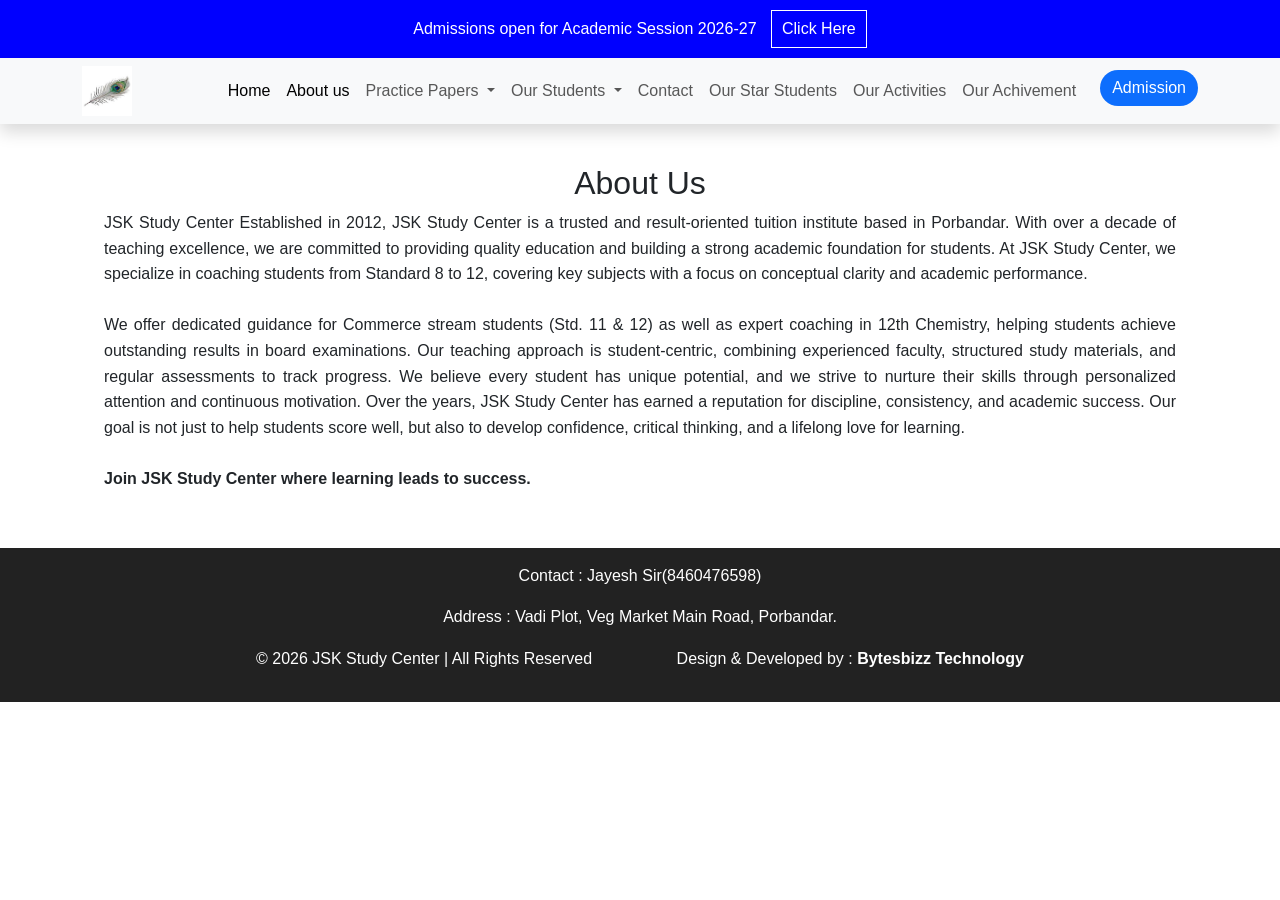
==== about.html @ fffa3562 "first commit" ====
<!DOCTYPE html>
<html lang="en">
<head>
    <meta charset="UTF-8">
    <meta name="viewport" content="width=device-width, initial-scale=1.0">
    <title>JSK Study Center</title>
       <link href="image/logo.jpeg" rel="icon">
    <link href="https://cdn.jsdelivr.net/npm/bootstrap@5.3.8/dist/css/bootstrap.min.css" rel="stylesheet" integrity="sha384-sRIl4kxILFvY47J16cr9ZwB07vP4J8+LH7qKQnuqkuIAvNWLzeN8tE5YBujZqJLB" crossorigin="anonymous">
    <script src="https://cdn.jsdelivr.net/npm/bootstrap@5.3.8/dist/js/bootstrap.bundle.min.js" integrity="sha384-FKyoEForCGlyvwx9Hj09JcYn3nv7wiPVlz7YYwJrWVcXK/BmnVDxM+D2scQbITxI" crossorigin="anonymous"></script>
<link rel="stylesheet" href="style.css">
</head>

<body>

   <div class="top-bar">
    Admissions open for Academic Session 2026-27
    <a href="contact.html"><button>Click Here</button></a>
</div>
    <!-- HEADER -->
<nav class="navbar navbar-expand-lg navbar-light bg-light sticky-top shadow">
  <div class="container">

    <!-- LOGO -->
      <img src="image/logo.jpeg" alt="" height="50">

    <!-- MOBILE BUTTON -->
    <button class="navbar-toggler" type="button" data-bs-toggle="collapse" data-bs-target="#navbarNav">
      <span class="navbar-toggler-icon"></span>
    </button>

    <!-- MENU -->
    <div class="collapse navbar-collapse" id="navbarNav">

      <ul class="navbar-nav ms-auto">

        <li class="nav-item">
          <a class="nav-link active" href="index.html">Home</a>
        </li>
        
        <li class="nav-item">
          <a class="nav-link active" href="about.html">About us</a>
        </li>

        <!-- DROPDOWN 1 -->
        <li class="nav-item dropdown">
          <a class="nav-link dropdown-toggle" href="#" data-bs-toggle="dropdown">
            Practice Papers
          </a>
          <ul class="dropdown-menu">
            <li><a class="dropdown-item" href="8.html">Class 8</a></li>
             <li><a class="dropdown-item" href="9.html">Class 9</a></li>
           <li><a class="dropdown-item" href="10.html">Class 10</a></li>
            <li><a class="dropdown-item" href="11.html">Class 11</a></li>
            <!-- SUB MENU -->
            <li class="dropdown-submenu position-relative">
              <a class="dropdown-item dropdown-toggle" href="#">Class 12</a>
              <ul class="dropdown-menu">
                <li><a class="dropdown-item" href="12comm.html">Class 12 Commerce</a></li>
                <li><a class="dropdown-item" href="12chem.html">Class 12 Chemistry</a></li>
              </ul>
            </li>
          </ul>
        </li>

        <!-- DROPDOWN 2 -->
        <li class="nav-item dropdown">
          <a class="nav-link dropdown-toggle" href="#" data-bs-toggle="dropdown">
            Our Students
          </a>
          <ul class="dropdown-menu">
            <li><a class="dropdown-item" href="Top Student.html">Top Students</a></li>
            <li><a class="dropdown-item" href="Results.html">Results</a></li>
          </ul>
        </li>

        <li class="nav-item">
          <a class="nav-link" href="contact.html">Contact</a>

     <li class="nav-item">
          <a class="nav-link" href="our star.html">Our Star Students</a>
        </li>

        </li>
             <li class="nav-item">
          <a class="nav-link" href="our activity.html">Our Activities</a>
        </li>

     <li class="nav-item">
          <a class="nav-link" href="our achivement.html">Our Achivement</a>
        </li>

        <!-- BUTTON -->
        <li class="nav-item ms-3">
          <a class="btn btn-primary" href="admission.html">Admission</a>
        </li>

      </ul>

    </div>
  </div>
</nav>

</header>
<section id="about">
    <h2 align="center">About Us</h2>
    <p style="text-align: justify;">JSK Study Center

Established in 2012, JSK Study Center is a trusted and result-oriented tuition institute based in Porbandar. With over a decade of teaching excellence, we are committed to providing quality education and building a strong academic foundation for students.

At JSK Study Center, we specialize in coaching students from Standard 8 to 12, covering key subjects with a focus on conceptual clarity and academic performance.
<br><br> 
We offer dedicated guidance for Commerce stream students (Std. 11 & 12) as well as expert coaching in 12th Chemistry, helping students achieve outstanding results in board examinations.

Our teaching approach is student-centric, combining experienced faculty, structured study materials, and regular assessments to track progress. We believe every student has unique potential, and we strive to nurture their skills through personalized attention and continuous motivation.

Over the years, JSK Study Center has earned a reputation for discipline, consistency, and academic success. Our goal is not just to help students score well, but also to develop confidence, critical thinking, and a lifelong love for learning.
<br>
<br>
<b>Join JSK Study Center  where learning leads to success.</b>
</p>
</section>

<footer>
  <p> Contact : Jayesh Sir(8460476598)</p>
  <p>Address : Vadi Plot, Veg Market Main Road, Porbandar.</p>  
  <p>© 2026 JSK Study Center | All Rights Reserved &nbsp;&nbsp;&nbsp;&nbsp;&nbsp;&nbsp;&nbsp;&nbsp;&nbsp;&nbsp;&nbsp;&nbsp;&nbsp;&nbsp;&nbsp;&nbsp;&nbsp;&nbsp;Design & Developed by : <b>Bytesbizz Technology</b> </p>
</footer>
<!-- JAVASCRIPT -->
<script>
    function submitForm(e) {
        e.preventDefault();
        document.getElementById("msg").innerText = "✅ Form Submitted Successfully!";
    }
</script>

</body>
</html>
---- style.css ----
.top-bar {
    background: blue;
    color: white;
    text-align: center;
    padding: 10px;
}
.gallery{
    background-color:white;
    color:black;
}
.one{
    border-radius : 20px;
    background-color:blue;
    color :black;
    padding:20px;
    text-decoration :none;
}
.top-bar button {
    margin-left: 10px;
    padding: 5px 10px;
    border: 1px solid white;
    background: transparent;
    color: white;
    cursor: pointer;
}
        * {
            margin: 0;
            padding: 0;
            box-sizing: border-box;
            font-family: Arial, sans-serif;
        }

        body {
            line-height: 1.6;
        }

  /* SUBMENU FIX */
.dropdown-submenu:hover > .dropdown-menu {
    display: block;
    position: absolute;
    top: 0;
    left: 100%;
    margin-top: -1px;
}

/* Hover smooth */
.nav-link:hover {
    color: #0d6efd !important;
}

/* Button styling */
.btn-primary {
    border-radius: 20px;
}

        .hero {
            background: url('image/front.jpeg') no-repeat center/cover;
            height:500px;
         
            color: white;
            display: flex;
            align-items: center;
            justify-content: center;
            text-align: center;
        }

.responsive {
  max-width: 100%;
  height: auto;
} 



        .hero h2 {
            background: rgba(0,0,0,0.6);
            padding: 20px;
        }

        section {
            padding: 40px;
            width: 90%;
            margin: auto;
        }

        .courses, .gallery {
            display: grid;
            grid-template-columns: repeat(auto-fit, minmax(200px, 1fr));
            gap: 20px;
        }

        .card {
            background: #f4f4f4;
            padding: 20px;
            border-radius: 8px;
            text-align: center;
        }

        form input, form select, form button {
            width: 100%;
            padding: 10px;
            margin: 10px 0;
        }

        footer {
            background: #222;
            color: white;
            text-align: center;
            padding: 15px;
        }

        .btn {
            background: #0d6efd;
            color: white;
            border: none;
            cursor: pointer;
        }

        .btn:hover {
            background: #084298;
        }
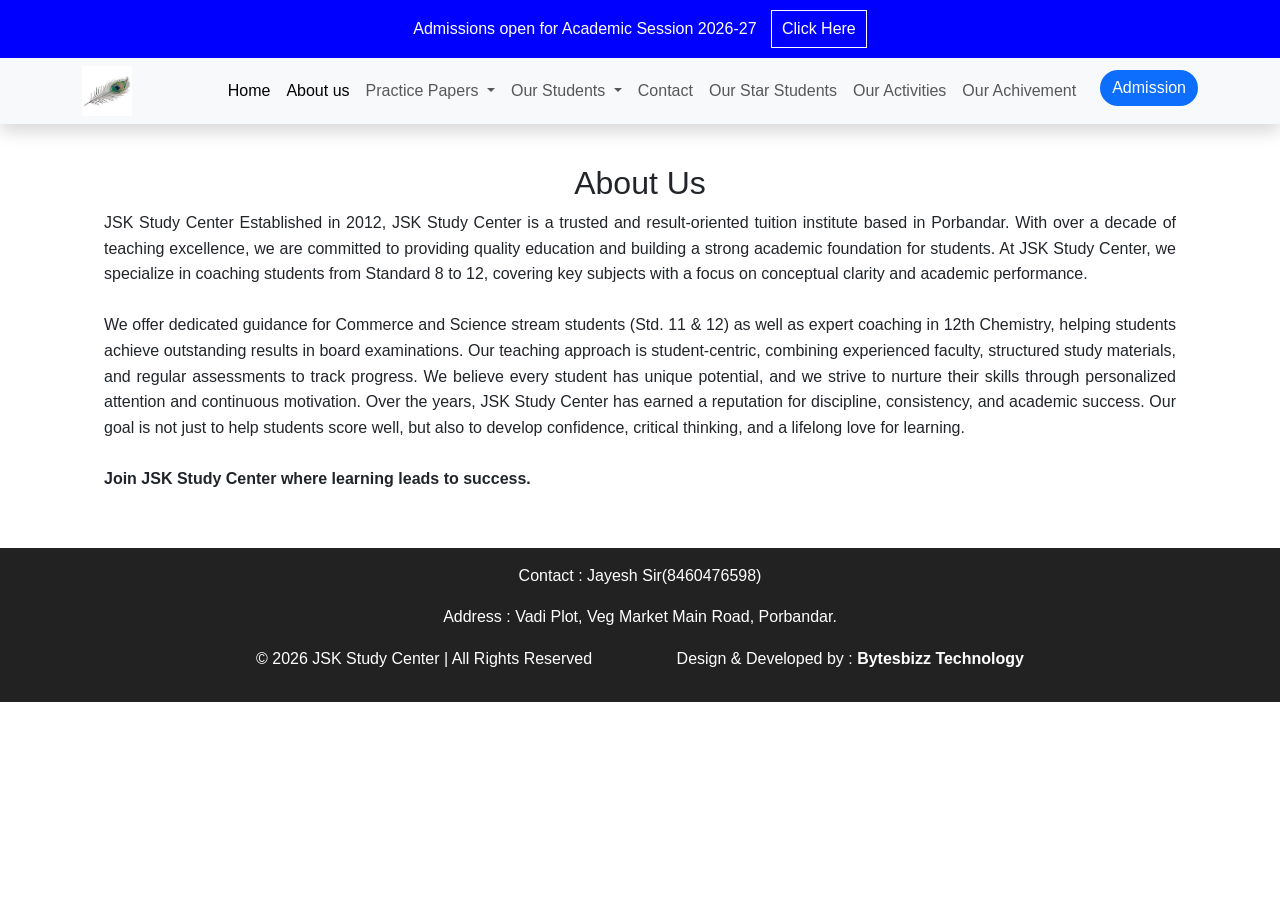
==== commit 38e960e8: "about" ====
--- a/about.html
+++ b/about.html
@@ -109,7 +109,7 @@
 
 At JSK Study Center, we specialize in coaching students from Standard 8 to 12, covering key subjects with a focus on conceptual clarity and academic performance.
 <br><br> 
-We offer dedicated guidance for Commerce stream students (Std. 11 & 12) as well as expert coaching in 12th Chemistry, helping students achieve outstanding results in board examinations.
+We offer dedicated guidance for Commerce and Science stream students (Std. 11 & 12) as well as expert coaching in 12th Chemistry, helping students achieve outstanding results in board examinations.
 
 Our teaching approach is student-centric, combining experienced faculty, structured study materials, and regular assessments to track progress. We believe every student has unique potential, and we strive to nurture their skills through personalized attention and continuous motivation.
 
